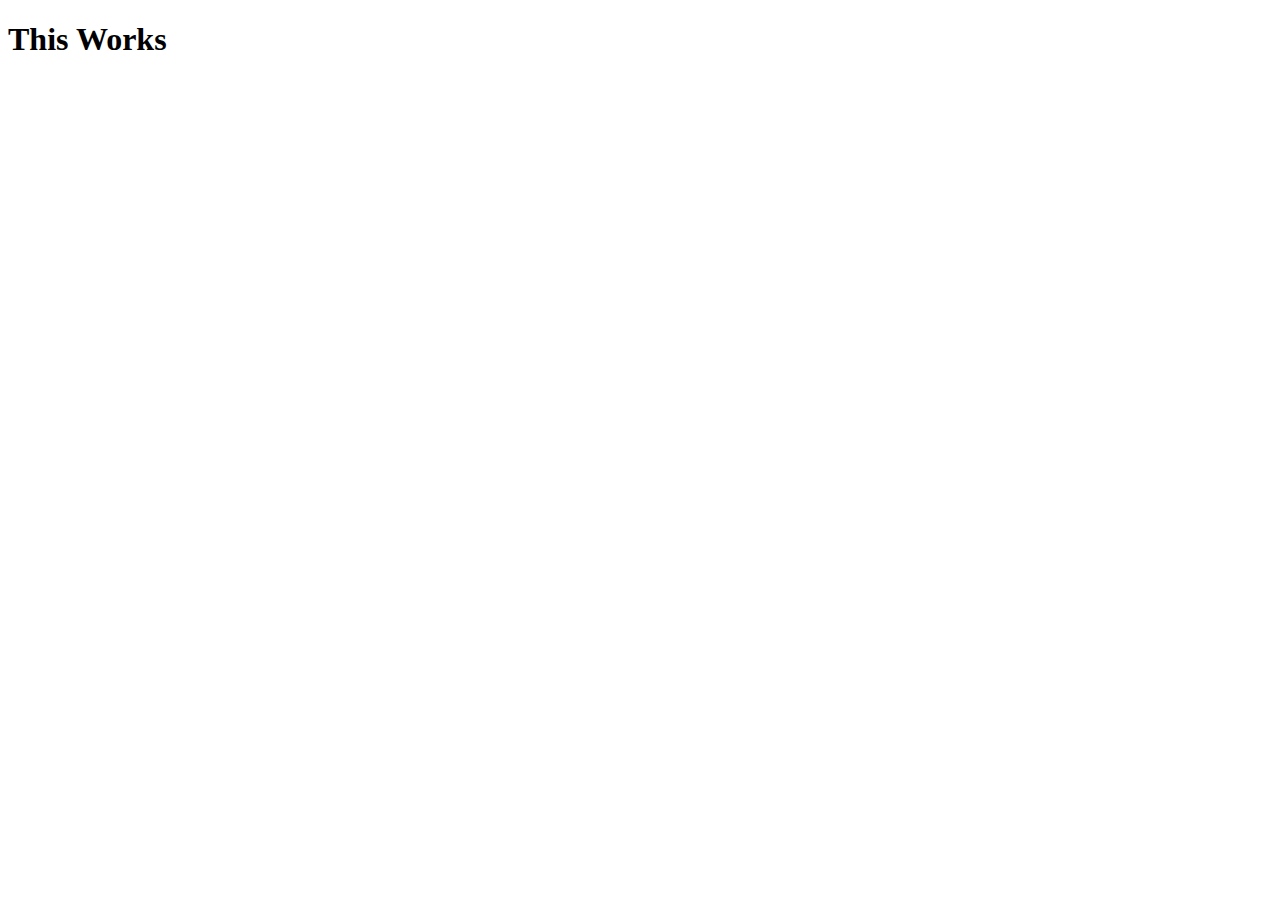
==== static/index.html @ 17eef4ba "Upload All Files" ====
<!DOCTYPE html>
<html lang="en">
  <head>
    <meta charset="UTF-8" />
	<meta name="viewport" content="width=device-width, initial-scale=1.0" />
    <title>Static</title>
    <link rel="stylesheet" href="css/style.css" />
  </head>
  <body>
    <h1>This Works</h1>
  </body>
</html>
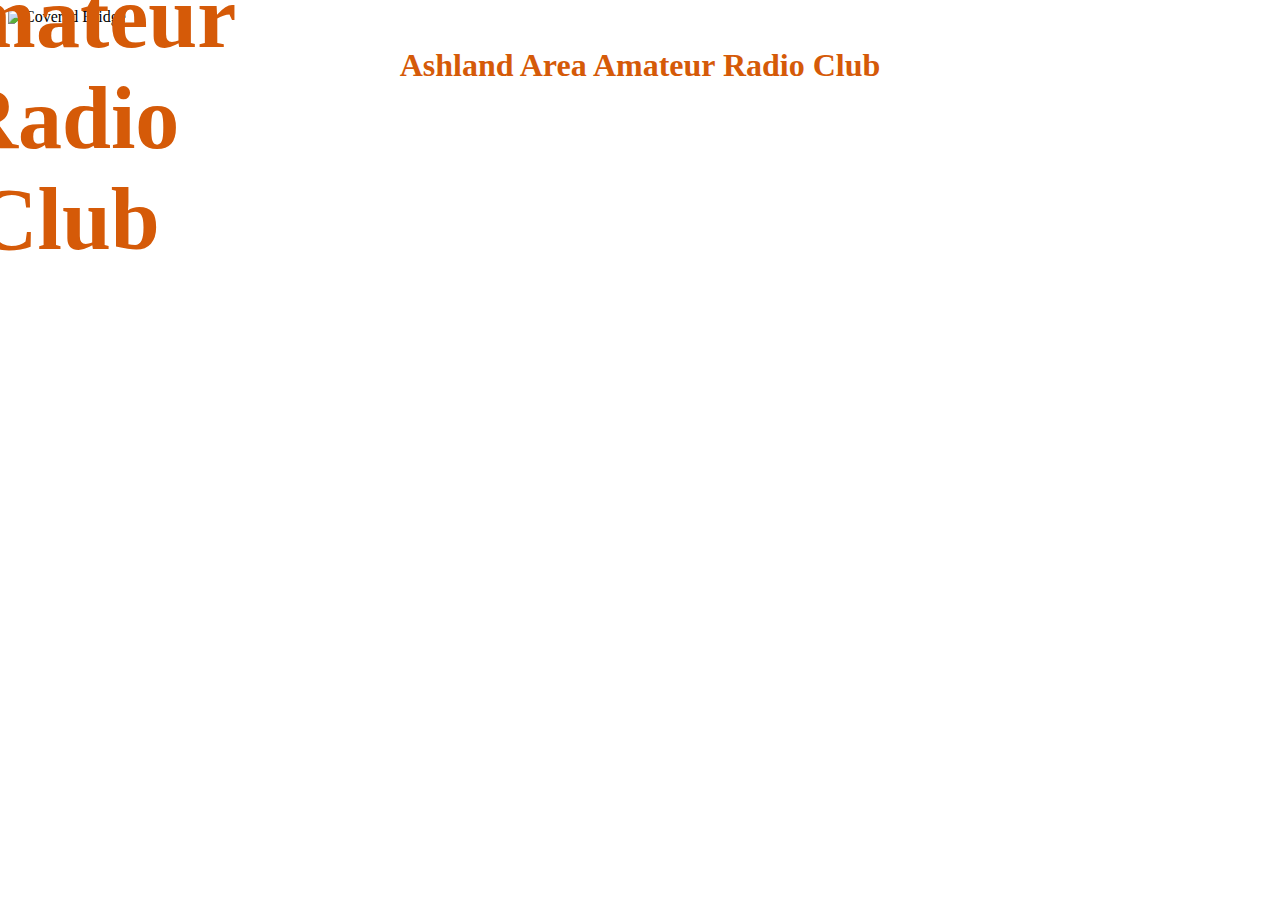
==== commit 2db6fe85: "Test Docker Deployment" ====
--- a/static/index.html
+++ b/static/index.html
@@ -2,11 +2,18 @@
 <html lang="en">
   <head>
     <meta charset="UTF-8" />
-	<meta name="viewport" content="width=device-width, initial-scale=1.0" />
-    <title>Static</title>
-    <link rel="stylesheet" href="css/style.css" />
+    <meta name="viewport" content="width=device-width, initial-scale=1.0" />
+    <title>Ashland Area Amateur Radio Club</title>
+    <link rel="stylesheet" href="css/styles.css" />
+    <script src="/js/main.js"></script>
   </head>
   <body>
-    <h1>This Works</h1>
+    <div class="image-container">
+      <img src="/images/coveredBridge.jpg" alt="Covered Bridge" />
+      <div class="overlay-text">
+        <h1>Ashland Area Amateur Radio Club</h1>
+      </div>
+    </div>
+    <h1>Ashland Area Amateur Radio Club</h1>
   </body>
 </html>
--- a/static/css/styles.css
+++ b/static/css/styles.css
@@ -0,0 +1,27 @@
+/* Style the h1 header */
+h1 {
+  color: #d55a08;
+  text-align: center;
+}
+
+.image-container {
+  position: relative;
+  display: inline-block;
+}
+
+.image-container img {
+  display: block;
+  width: 100%;
+  height: auto;
+}
+
+.overlay-text {
+  position: absolute;
+  top: 50%;
+  left: 50%;
+  transform: translate(-50%, -50%);
+  color: #fff;
+  padding: 10px 20px;
+  font-size: 275%;
+  text-align: center;
+}
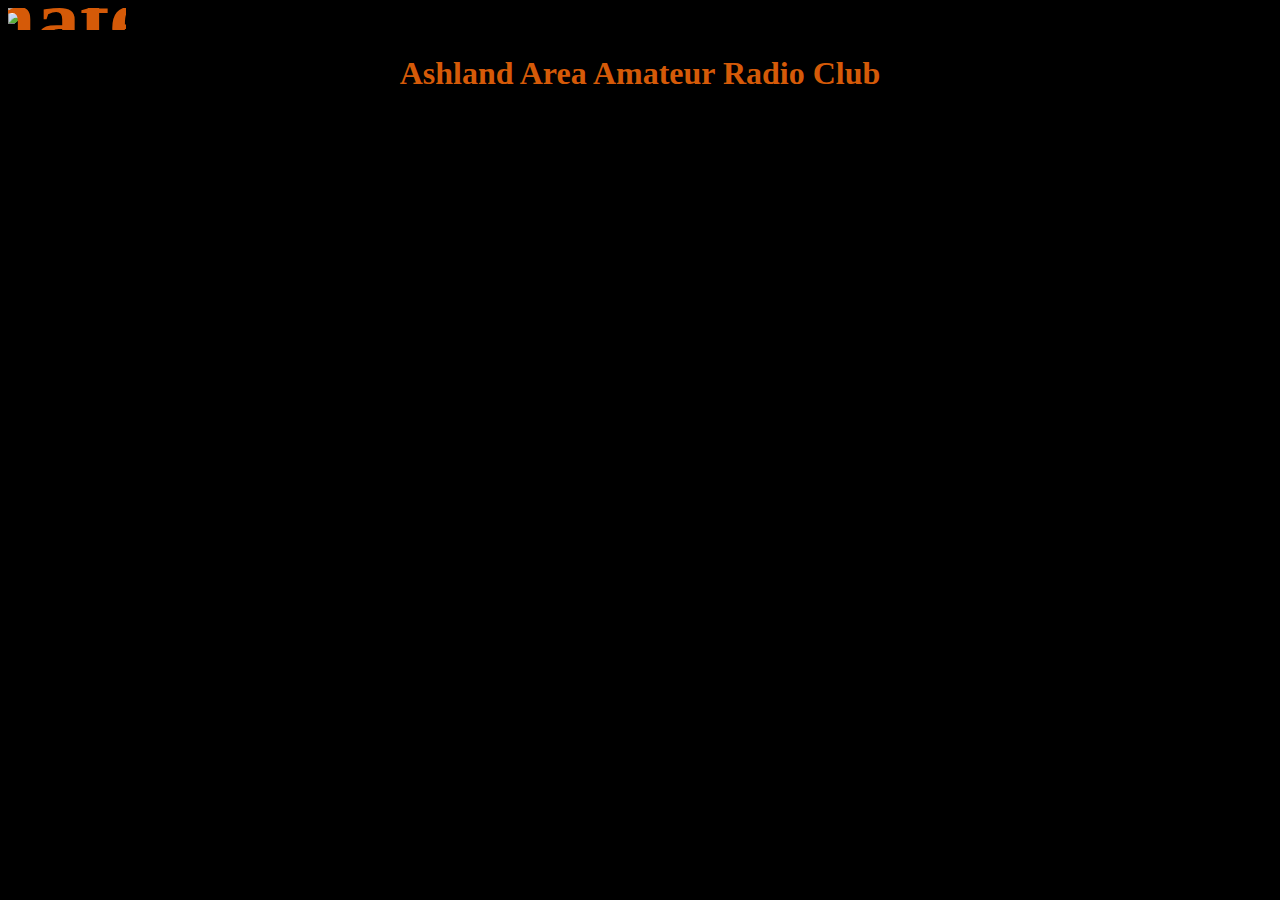
==== commit 457a84b6: "Update Some Code and the Image Centers without Scroll" ====
--- a/static/index.html
+++ b/static/index.html
@@ -1,5 +1,5 @@
 <!DOCTYPE html>
-<html lang="en">
+<html lang="en-us">
   <head>
     <meta charset="UTF-8" />
     <meta name="viewport" content="width=device-width, initial-scale=1.0" />
@@ -9,7 +9,7 @@
   </head>
   <body>
     <div class="image-container">
-      <img src="/images/coveredBridge.jpg" alt="Covered Bridge" />
+      <img src="/images/coveredBridge.jpg" alt="Covered Bridge" id="coveredBridge"/>
       <div class="overlay-text">
         <h1>Ashland Area Amateur Radio Club</h1>
       </div>
--- a/static/css/styles.css
+++ b/static/css/styles.css
@@ -7,12 +7,23 @@
 .image-container {
   position: relative;
   display: inline-block;
+  max-width: 100%;
+  max-height: 100vh;
+  overflow: auto;
 }
 
-.image-container img {
-  display: block;
+/* Make the coveredBridge image so that it cannot be larger than the with of the screen it's on, and it adjusts it height based on the width that it has. */
+#coveredBridge {
   width: 100%;
   height: auto;
+  /* This works better but now make it so that it trims the top and bottom of the picture in equal incriments until it is only displayed within the size of the screen */
+  object-fit: cover;
+  /* This makes it so that the image is centered in the container */
+  object-position: center;
+  /* This makes it so that the image is not stretched */
+  max-width: 100%;
+  max-height: 99vh;
+  overflow: auto;
 }
 
 .overlay-text {
@@ -25,3 +36,8 @@
   font-size: 275%;
   text-align: center;
 }
+
+/* Make the background of the whole page black */
+body {
+  background-color: #000;
+}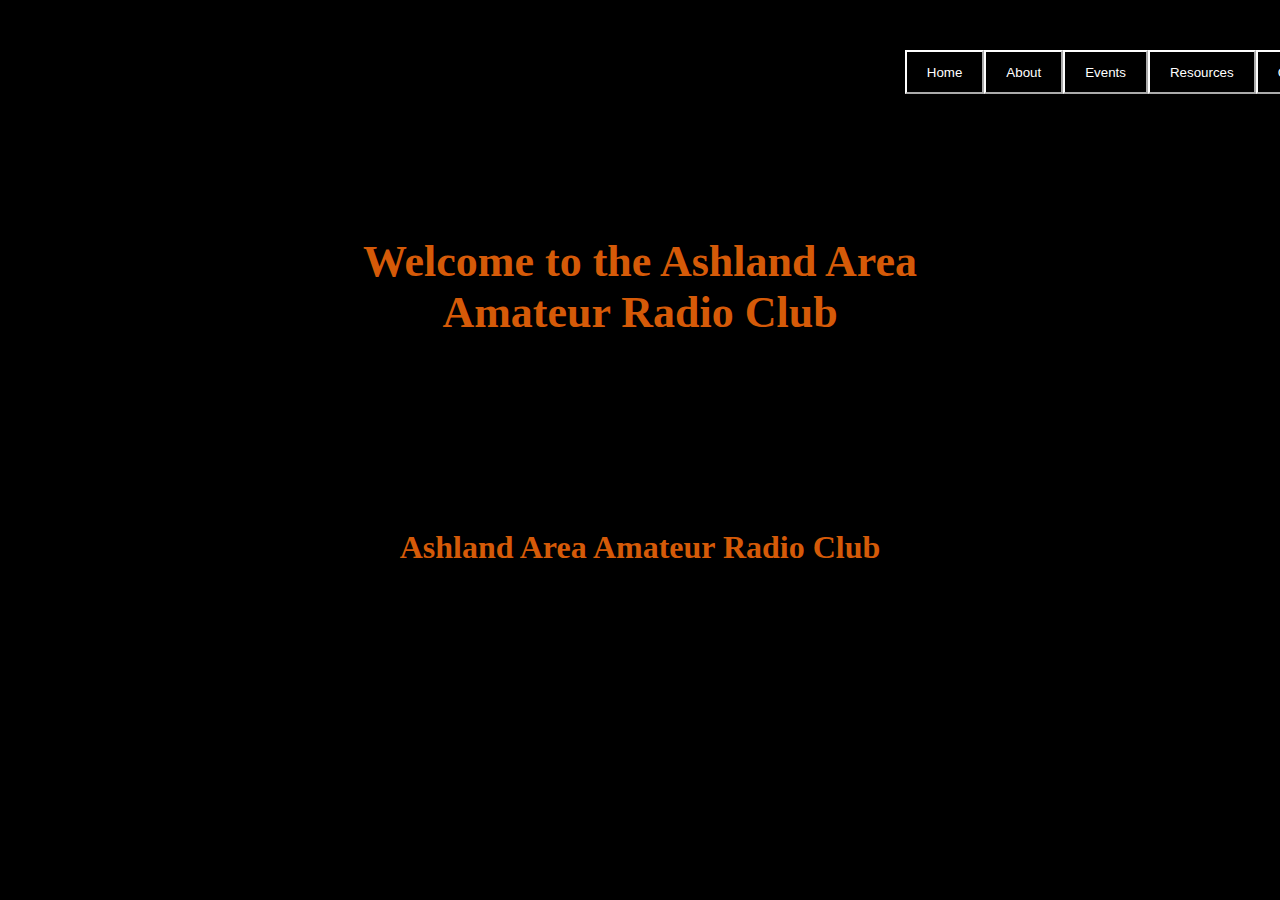
==== commit 8f722d8d: "Update Homepage and Workflow" ====
--- a/static/index.html
+++ b/static/index.html
@@ -9,10 +9,42 @@
   </head>
   <body>
     <div class="image-container">
-      <img src="/images/coveredBridge.jpg" alt="Covered Bridge" id="coveredBridge"/>
-      <div class="overlay-text">
-        <h1>Ashland Area Amateur Radio Club</h1>
+      <div class="header">
+        <div class="container">
+          <div class="navbar">
+            <!-- Rather than use an unsorted list, make each link a button with a span inside -->
+            <button class="nav-button">
+              <span class="link">Home</span>
+            </button>
+            <button class="nav-button">
+              <span class="link">About</span>
+            </button>
+            <button class="nav-button">
+              <span class="link">Events</span>
+            </button>
+            <button class="nav-button">
+              <span class="link">Resources</span>
+            </button>
+            <button class="nav-button">
+              <span class="link">Contact</span>
+            </button>
+          </div>
+        </div>
       </div>
+      <div class="wsite-section-content">
+        <div class="container" style="padding-top: 88px">
+          <div class="banner">
+            <div class="wsite-section-elements">
+              <h2 class="wsite-content-title">
+                <font color="#d55a08">
+                  Welcome to the Ashland Area Amateur Radio Club
+                </font>
+              </h2>
+            </div>
+          </div>
+        </div>
+      </div>
+      <div class=""></div>
     </div>
     <h1>Ashland Area Amateur Radio Club</h1>
   </body>
--- a/static/css/styles.css
+++ b/static/css/styles.css
@@ -5,25 +5,39 @@
 }
 
 .image-container {
-  position: relative;
-  display: inline-block;
-  max-width: 100%;
-  max-height: 100vh;
-  overflow: auto;
+  height: 500px;
+  vertical-align: bottom;
+  background-image: url('/images/coveredBridge.jpg');
+  background-repeat: no-repeat;
+  background-position: 50% 50%;
+  background-size: 100%;
+  background-color: transparent;
+  background-size: cover;
+}
+
+.wsite-content-title {
+  /* Center the text left to right on the picture, and make the vertical center in the picture */
+  position: absolute;
+  top: 250px;
+  left: 50%;
+  transform: translate(-50%, -50%);
+  color: #fff;
+  padding: 10px 20px;
+  font-size: 275%;
+  text-align: center;
+
+  /* Make the text have a black background with a little bit of transparency */
+  background-color: rgba(0, 0, 0, 0.5);
 }
 
 /* Make the coveredBridge image so that it cannot be larger than the with of the screen it's on, and it adjusts it height based on the width that it has. */
 #coveredBridge {
-  width: 100%;
-  height: auto;
-  /* This works better but now make it so that it trims the top and bottom of the picture in equal incriments until it is only displayed within the size of the screen */
+  /*width: 100%;
+  height: auto;*/
   object-fit: cover;
-  /* This makes it so that the image is centered in the container */
   object-position: center;
-  /* This makes it so that the image is not stretched */
   max-width: 100%;
   max-height: 99vh;
-  overflow: auto;
 }
 
 .overlay-text {
@@ -40,4 +54,55 @@
 /* Make the background of the whole page black */
 body {
   background-color: #000;
+}
+
+/* Make the text white */
+p {
+  color: #fff;
+}
+
+.header {
+  color: #fff;
+  padding: 10px 20px;
+  text-align: center;
+}
+
+.container {
+  /* Remove the left 65% of the space from being used */
+  margin-left: 70%;
+}
+
+.navbar {
+  /* Make the navbar a flexbox, and make the items in the navbar have a space between them */
+  display: flex;
+  padding: 10px 20px;
+  height: 88px;
+  /* align the last item to the right side, 20px from the side and then the other button's will align themselves */
+  justify-content: space-between;
+  align-items: center;
+}
+
+.nav-button {
+  /* For every li in the navbar, create a padding of 20px to the right and center it top to bottom in the 88px tall header*/
+  padding: 20px 0;
+  text-align: center;
+  height: 50%;
+  display: flex;
+  align-items: center;
+  /* set the background of the button to 0% opacity */
+  background-color: rgba(0, 0, 0, 0);
+  /* set the color of the text to white */
+  color: #fff;
+  border-color: #fff;
+}
+
+.nav-button:hover {
+  /* When the button is hovered over, make the background 100% opacity */
+  background-color: rgba(0, 0, 0, 1);
+}
+
+.link {
+  /* Remove the underline from the link */
+  text-decoration: none;
+  padding: 10px 20px;
 }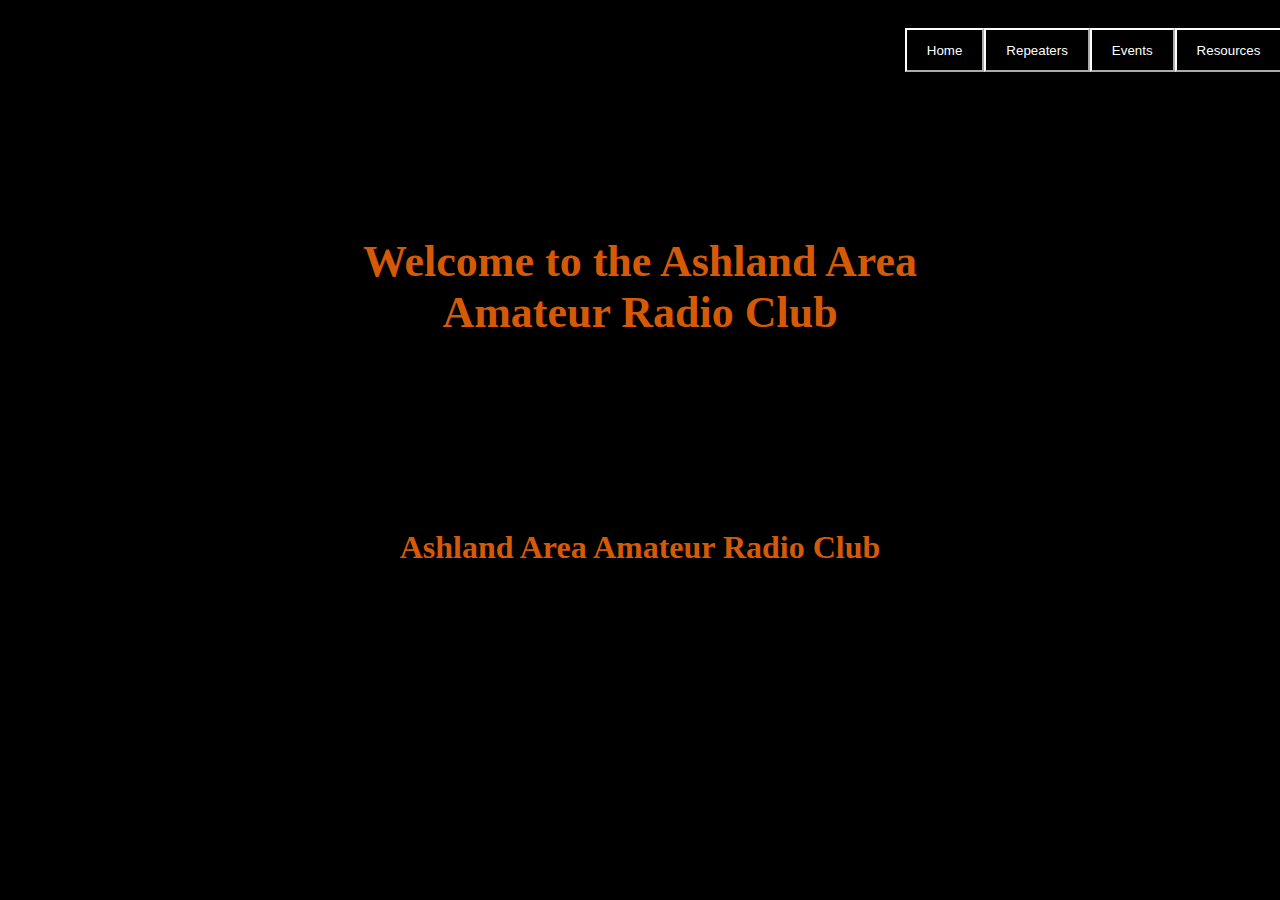
==== commit e428fce7: "Update for OAuth2 and redesign Main Page" ====
--- a/static/index.html
+++ b/static/index.html
@@ -6,6 +6,7 @@
     <title>Ashland Area Amateur Radio Club</title>
     <link rel="stylesheet" href="css/styles.css" />
     <script src="/js/main.js"></script>
+    <script src="/js/navbar.js"></script>
   </head>
   <body>
     <div class="image-container">
@@ -13,26 +14,26 @@
         <div class="container">
           <div class="navbar">
             <!-- Rather than use an unsorted list, make each link a button with a span inside -->
-            <button class="nav-button">
+            <button class="nav-button" id="home">
               <span class="link">Home</span>
             </button>
-            <button class="nav-button">
-              <span class="link">About</span>
+            <button class="nav-button" id="repeaters">
+              <span class="link">Repeaters</span>
             </button>
-            <button class="nav-button">
+            <button class="nav-button" id="events">
               <span class="link">Events</span>
             </button>
-            <button class="nav-button">
+            <button class="nav-button" id="resources">
               <span class="link">Resources</span>
             </button>
-            <button class="nav-button">
+            <button class="nav-button" id="contact">
               <span class="link">Contact</span>
             </button>
           </div>
         </div>
       </div>
       <div class="wsite-section-content">
-        <div class="container" style="padding-top: 88px">
+        <div class="container">
           <div class="banner">
             <div class="wsite-section-elements">
               <h2 class="wsite-content-title">
@@ -44,7 +45,6 @@
           </div>
         </div>
       </div>
-      <div class=""></div>
     </div>
     <h1>Ashland Area Amateur Radio Club</h1>
   </body>
--- a/static/css/styles.css
+++ b/static/css/styles.css
@@ -70,6 +70,7 @@
 .container {
   /* Remove the left 65% of the space from being used */
   margin-left: 70%;
+  /*padding-top: 88px;*/
 }
 
 .navbar {
@@ -79,7 +80,7 @@
   height: 88px;
   /* align the last item to the right side, 20px from the side and then the other button's will align themselves */
   justify-content: space-between;
-  align-items: center;
+  align-items: right;
 }
 
 .nav-button {
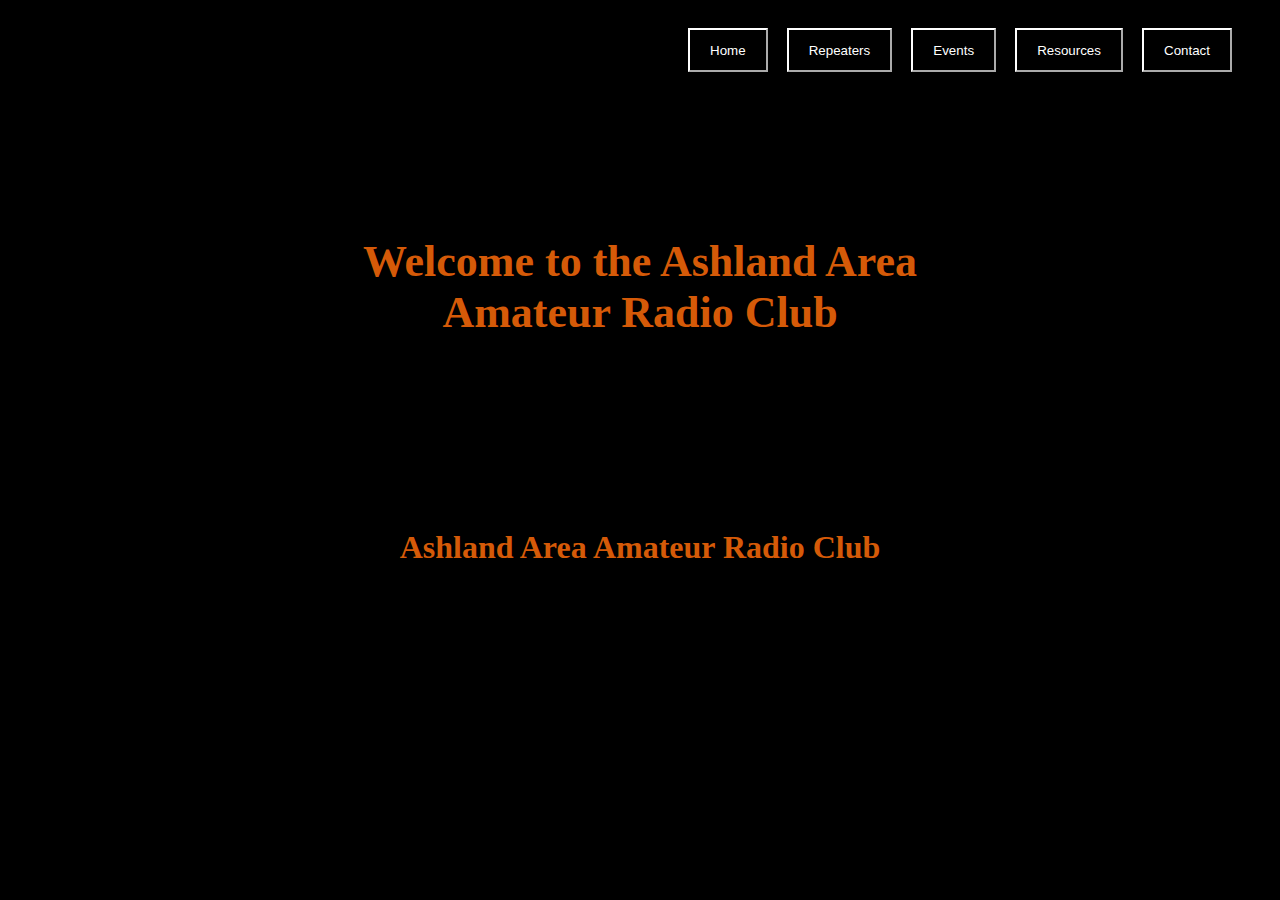
==== commit e5dba6ab: "Add GTAG to all pages" ====
--- a/static/index.html
+++ b/static/index.html
@@ -7,6 +7,20 @@
     <link rel="stylesheet" href="css/styles.css" />
     <script src="/js/main.js"></script>
     <script src="/js/navbar.js"></script>
+    <!-- Google tag (gtag.js) -->
+    <script
+      async
+      src="https://www.googletagmanager.com/gtag/js?id=G-TEQCVG23DK"
+    ></script>
+    <script>
+      window.dataLayer = window.dataLayer || [];
+      function gtag() {
+        dataLayer.push(arguments);
+      }
+      gtag("js", new Date());
+
+      gtag("config", "G-TEQCVG23DK");
+    </script>
   </head>
   <body>
     <div class="image-container">
--- a/static/css/styles.css
+++ b/static/css/styles.css
@@ -7,7 +7,7 @@
 .image-container {
   height: 500px;
   vertical-align: bottom;
-  background-image: url('/images/coveredBridge.jpg');
+  background-image: url("/images/coveredBridge.jpg");
   background-repeat: no-repeat;
   background-position: 50% 50%;
   background-size: 100%;
@@ -54,6 +54,7 @@
 /* Make the background of the whole page black */
 body {
   background-color: #000;
+  color: #fff;
 }
 
 /* Make the text white */
@@ -67,20 +68,18 @@
   text-align: center;
 }
 
-.container {
-  /* Remove the left 65% of the space from being used */
-  margin-left: 70%;
-  /*padding-top: 88px;*/
-}
-
 .navbar {
   /* Make the navbar a flexbox, and make the items in the navbar have a space between them */
   display: flex;
   padding: 10px 20px;
   height: 88px;
+  width: 544px;
   /* align the last item to the right side, 20px from the side and then the other button's will align themselves */
   justify-content: space-between;
   align-items: right;
+  /* align the navbar to the right side */
+  margin-left: auto;
+  margin-right: 0;
 }
 
 .nav-button {
@@ -106,4 +105,4 @@
   /* Remove the underline from the link */
   text-decoration: none;
   padding: 10px 20px;
-}+}
